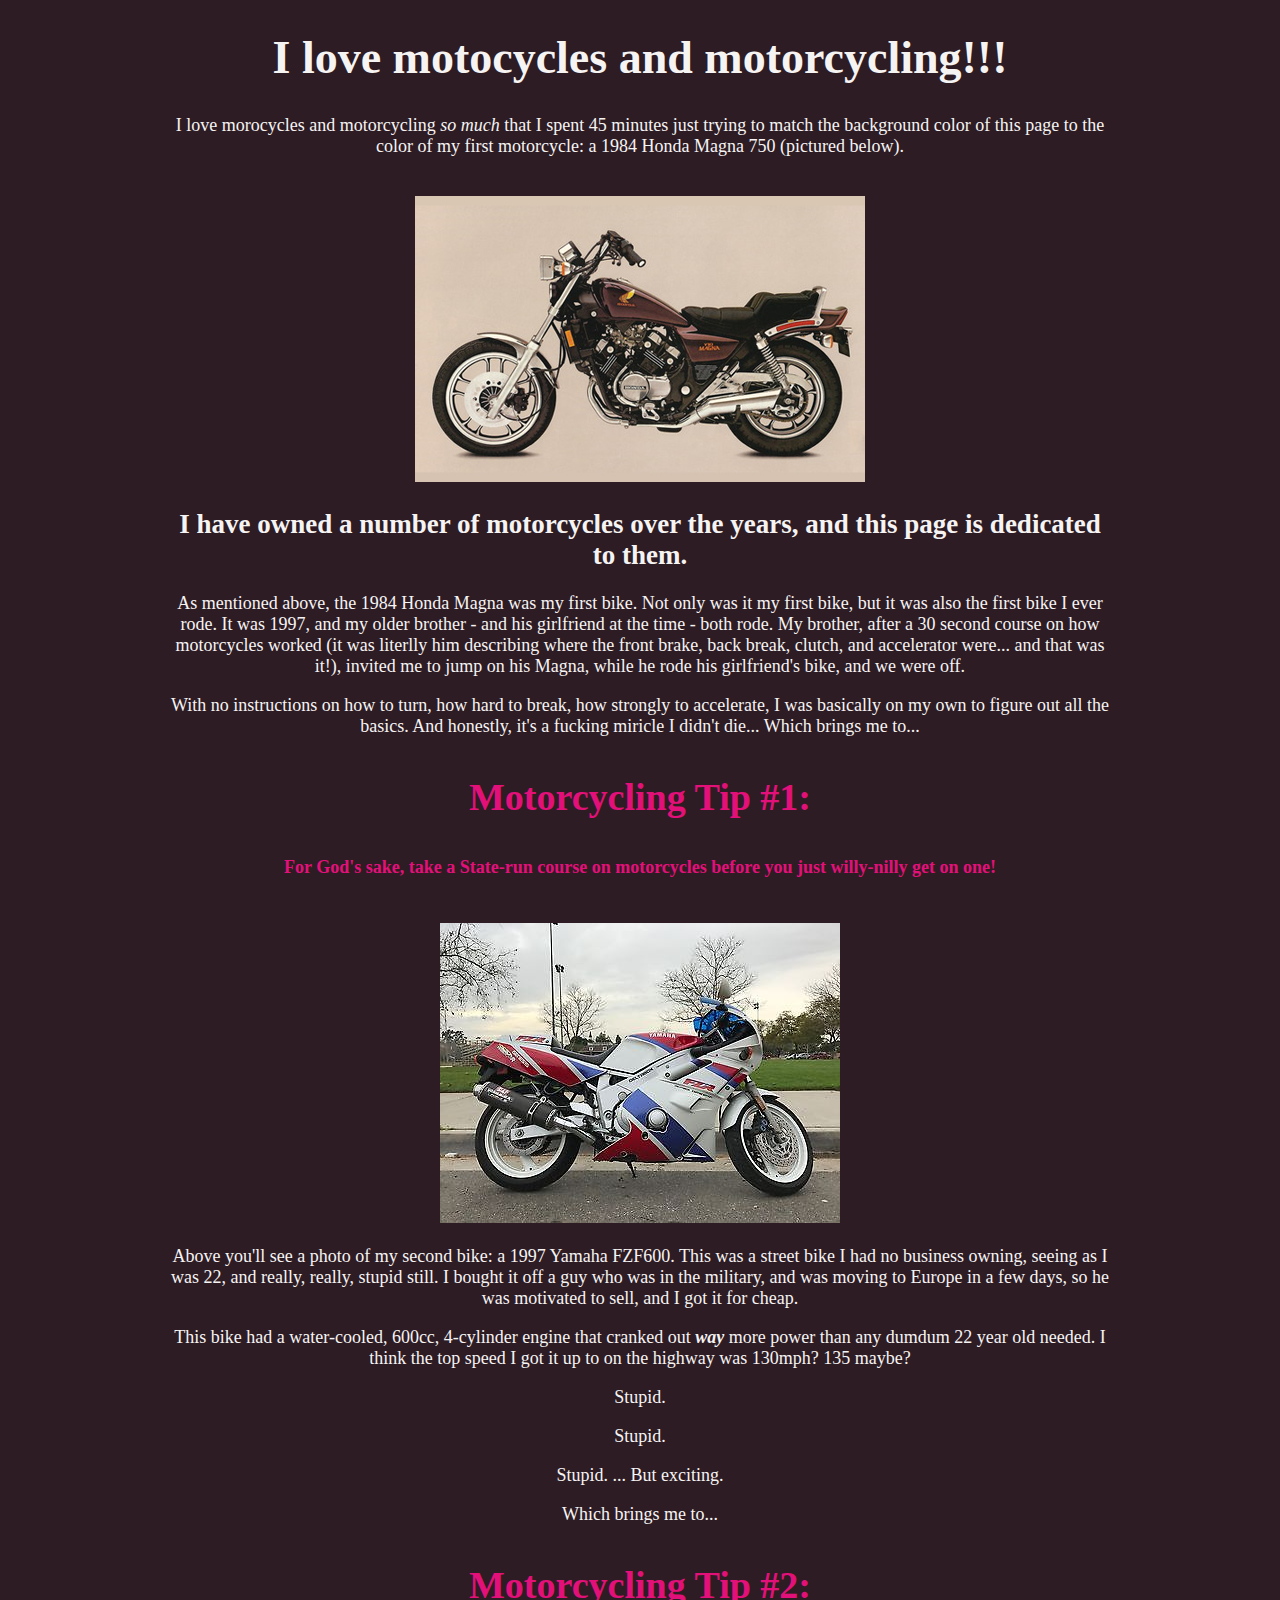
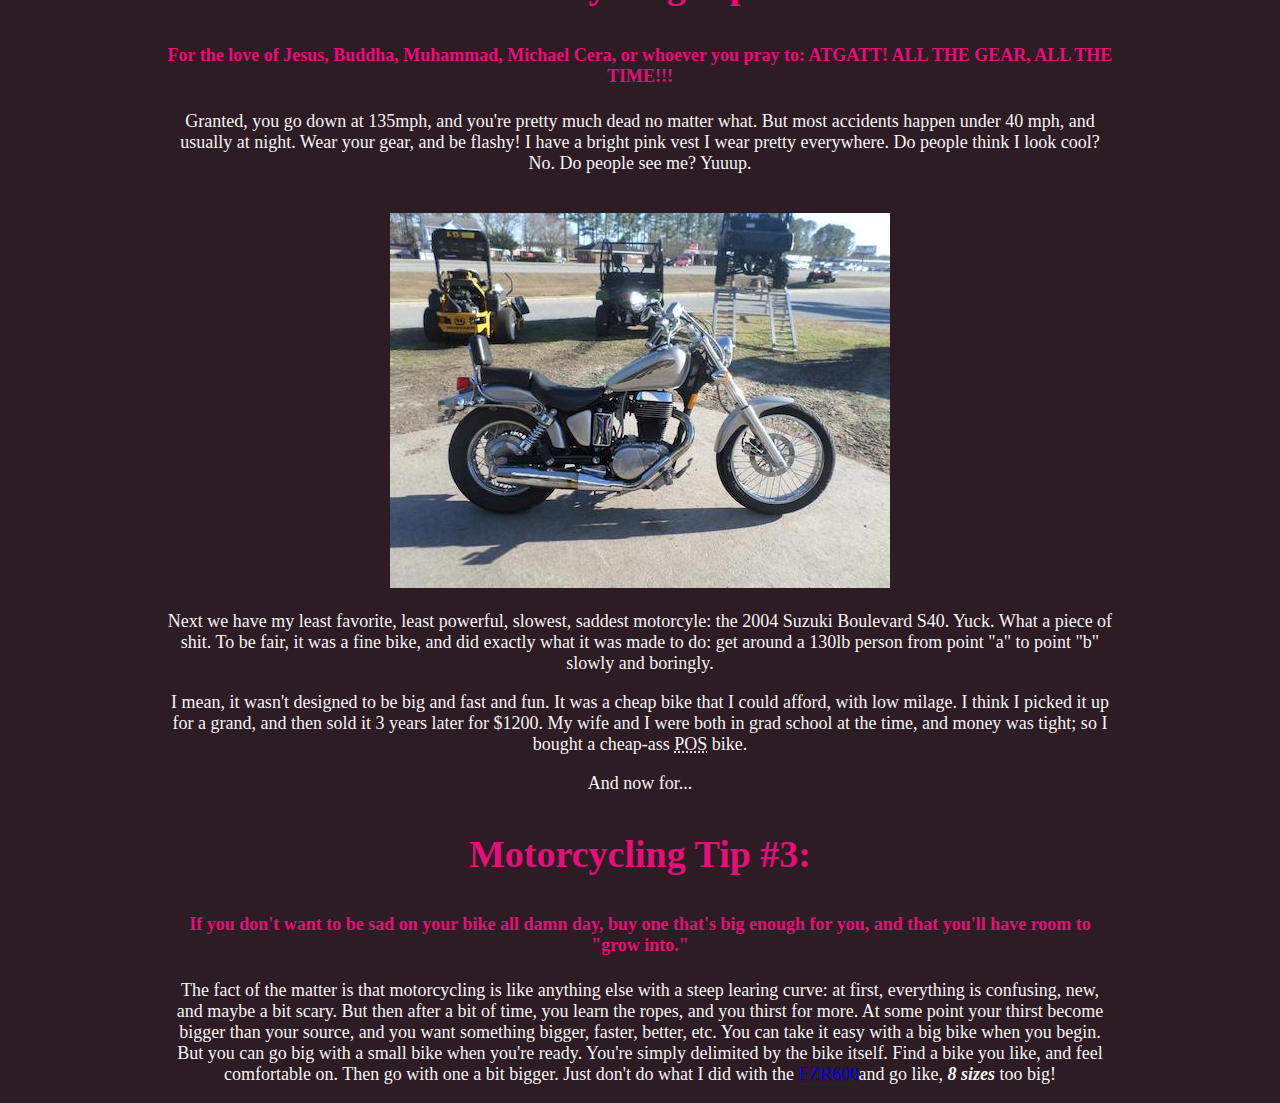
==== pages/moto.html @ 8cec21f5 "Add moto content" ====
<!DOCTYPE html>

<html>

<head>
	<meta charset="utf-8">
	<title>Two-wheeled Goodness from Heaven</title>
	<link rel="stylesheet" type="text/css" href="../css/style.css">
</head>

<body class="moto_body">

	<div class="moto_body_content">
		
		<div>
			<h1>I love motocycles and motorcycling!!!</h1>
			<p>I love morocycles and motorcycling <i>so much</i> that I spent 45 minutes just trying to match the background color of this page to the color of my first motorcycle: a 1984 Honda Magna 750 (pictured below).</p>
			<br />
			<a href="https://en.wikipedia.org/wiki/Honda_Magna" target="blank"><img src="../photos/moto_magna.jpg"></a>
		</div>

		<div>
			<h2>I have owned a number of motorcycles over the years, and this page is dedicated to them.</h2>
		</div>

		<div id="magna">
			<p>As mentioned above, the 1984 Honda Magna was my first bike. Not only was it my first bike, but it was also the first bike I ever rode. It was 1997, and my older brother - and his girlfriend at the time - both rode. My brother, after a 30 second course on how motorcycles worked (it was literlly him describing where the front brake, back break, clutch, and accelerator were... and that was it!), invited me to jump on his Magna, while he rode his girlfriend's bike, and we were off.</p>
			<p>With no instructions on how to turn, how hard to break, how strongly to accelerate, I was basically on my own to figure out all the basics. And honestly, it's a fucking miricle I didn't die... Which brings me to...</p>

			<h3 class="moto">Motorcycling Tip #1:</h3>
			<h4 class="moto">For God's sake, take a State-run course on motorcycles before you just willy-nilly get on one!</h4>
		</div>

		<br>

		<div id="yzf600">
			<a href="https://en.wikipedia.org/wiki/Yamaha_FZR600" target="blank"><img src="../photos/fzr600.jpg"></a>
			<p>Above you'll see a photo of my second bike: a 1997 Yamaha FZF600. This was a street bike I had no business owning, seeing as I was 22, and really, really, stupid still. I bought it off a guy who was in the military, and was moving to Europe in a few days, so he was motivated to sell, and I got it for cheap.</p>
			<p>This bike had a water-cooled, 600cc, 4-cylinder engine that cranked out <i><b>way</b></i> more power than any dumdum 22 year old needed. I think the top speed I got it up to on the highway was 130mph? 135 maybe?</p>
			<p>Stupid.</p>
			<p>Stupid.</p>
			<p>Stupid. ... But exciting.</p>
			<p>Which brings me to...</p>

			<h3 class="moto">Motorcycling Tip #2:</h3>
			<h4 class="moto">For the love of Jesus, Buddha, Muhammad, Michael Cera, or whoever you pray to: ATGATT! ALL THE GEAR, ALL THE TIME!!!</h4>

			<p>Granted, you go down at 135mph, and you're pretty much dead no matter what. But most accidents happen under 40 mph, and usually at night. Wear your gear, and be flashy! I have a bright pink vest I wear pretty everywhere. Do people think I look cool? No. Do people see me? Yuuup.</p>
		</div>

		<br>

		<div class="s40">
			<a href="https://en.wikipedia.org/wiki/Suzuki_Boulevard_S40" target="blank"><img src="../photos/moto_s40.jpg"></a>
			<p>Next we have my least favorite, least powerful, slowest, saddest motorcyle: the 2004 Suzuki Boulevard S40. Yuck. What a piece of shit. To be fair, it was a fine bike, and did exactly what it was made to do: get around a 130lb person from point "a" to point "b" slowly and boringly.</p>
			<p>I mean, it wasn't designed to be big and fast and fun. It was a cheap bike that I could afford, with low milage. I think I picked it up for a grand, and then sold it 3 years later for $1200. My wife and I were both in grad school at the time, and money was tight; so I bought a cheap-ass <abbr title="Piece of Shit">POS</abbr> bike.</p>
			<p>And now for...</p>

			<h3 class="moto">Motorcycling Tip #3:</h3>
			<h4 class="moto">If you don't want to be sad on your bike all damn day, buy one that's big enough for you, and that you'll have room to "grow into."</h4>

			<p>The fact of the matter is that motorcycling is like anything else with a steep learing curve: at first, everything is confusing, new, and maybe a bit scary. But then after a bit of time, you learn the ropes, and you thirst for more. At some point your thirst become bigger than your source, and you want something bigger, faster, better, etc. You can take it easy with a big bike when you begin. But you can go big with a small bike when you're ready. You're simply delimited by the bike itself. Find a bike you like, and feel comfortable on. Then go with one a bit bigger. Just don't do what I did with the <a href="https://en.wikipedia.org/wiki/Yamaha_FZR600">FZR600</a>and go like, <i><b>8 sizes</b></i> too big!</p>
		</div>

	</div>

</body>

</html>
---- css/style.css ----
img.family {
	height: 200px;
	display: inline-block;
	padding: 10px;
	margin: auto;
	border-radius: 20px;
}

body.index_body {
	background-color: #f6f3f3;
}

body.fam_body {
	background-color: #D1D3DC;
}

body.moto_body {
	background-color: #2D1C23;
}

.body_content {
	height: 100%;
	width: 75%;
	margin: auto;
	font-family: Georgia, serif;
	font-size: 18px;
	color: #3d3d3d;
	background-color: #f6f3f3;
	text-align: center;
}

.fam_body_content {
	height: 100%;
	width: 75%;
	margin: auto;
	font-family: Georgia, serif;
	font-size: 18px;
	color: #3d3d3d;
	background-color: #D1D3DC;
	text-align: center;
}

.moto_body_content {
	height: 100%;
	width: 75%;
	margin: auto;
	font-family: Georgia, serif;
	font-size: 18px;
	color: #f6f3f3;
	background-color: #2D1C23;
	text-align: center;
}

.list {
 	text-align: left;
}

#banner {
	width: 100%;
	height: auto;
}

h1 {
	font-size: 46px;
}

h3.moto {
	font-size: 38px;
	color: #E3107A;
}

h4.moto {
	color: #E3107A;
}

img.nav_img {
	border: 1px solid #ddd;
 	border-radius: 4px;
 	padding: 5px;
 	width: 500px;
 	border-radius: 20px;
 	margin-bottom: 20px;
 	margin-top: 100px;
}

img.nav_img:hover {
 	box-shadow: 0 0 2px 1px rgba(0, 140, 186, 0.5);
}

div#navigation {
	display: block;
	margin-left: auto;
	margin-right: auto;
	text-align: center;
}

span {
	display: block;
	padding: 20px;
	margin: 20px;
}
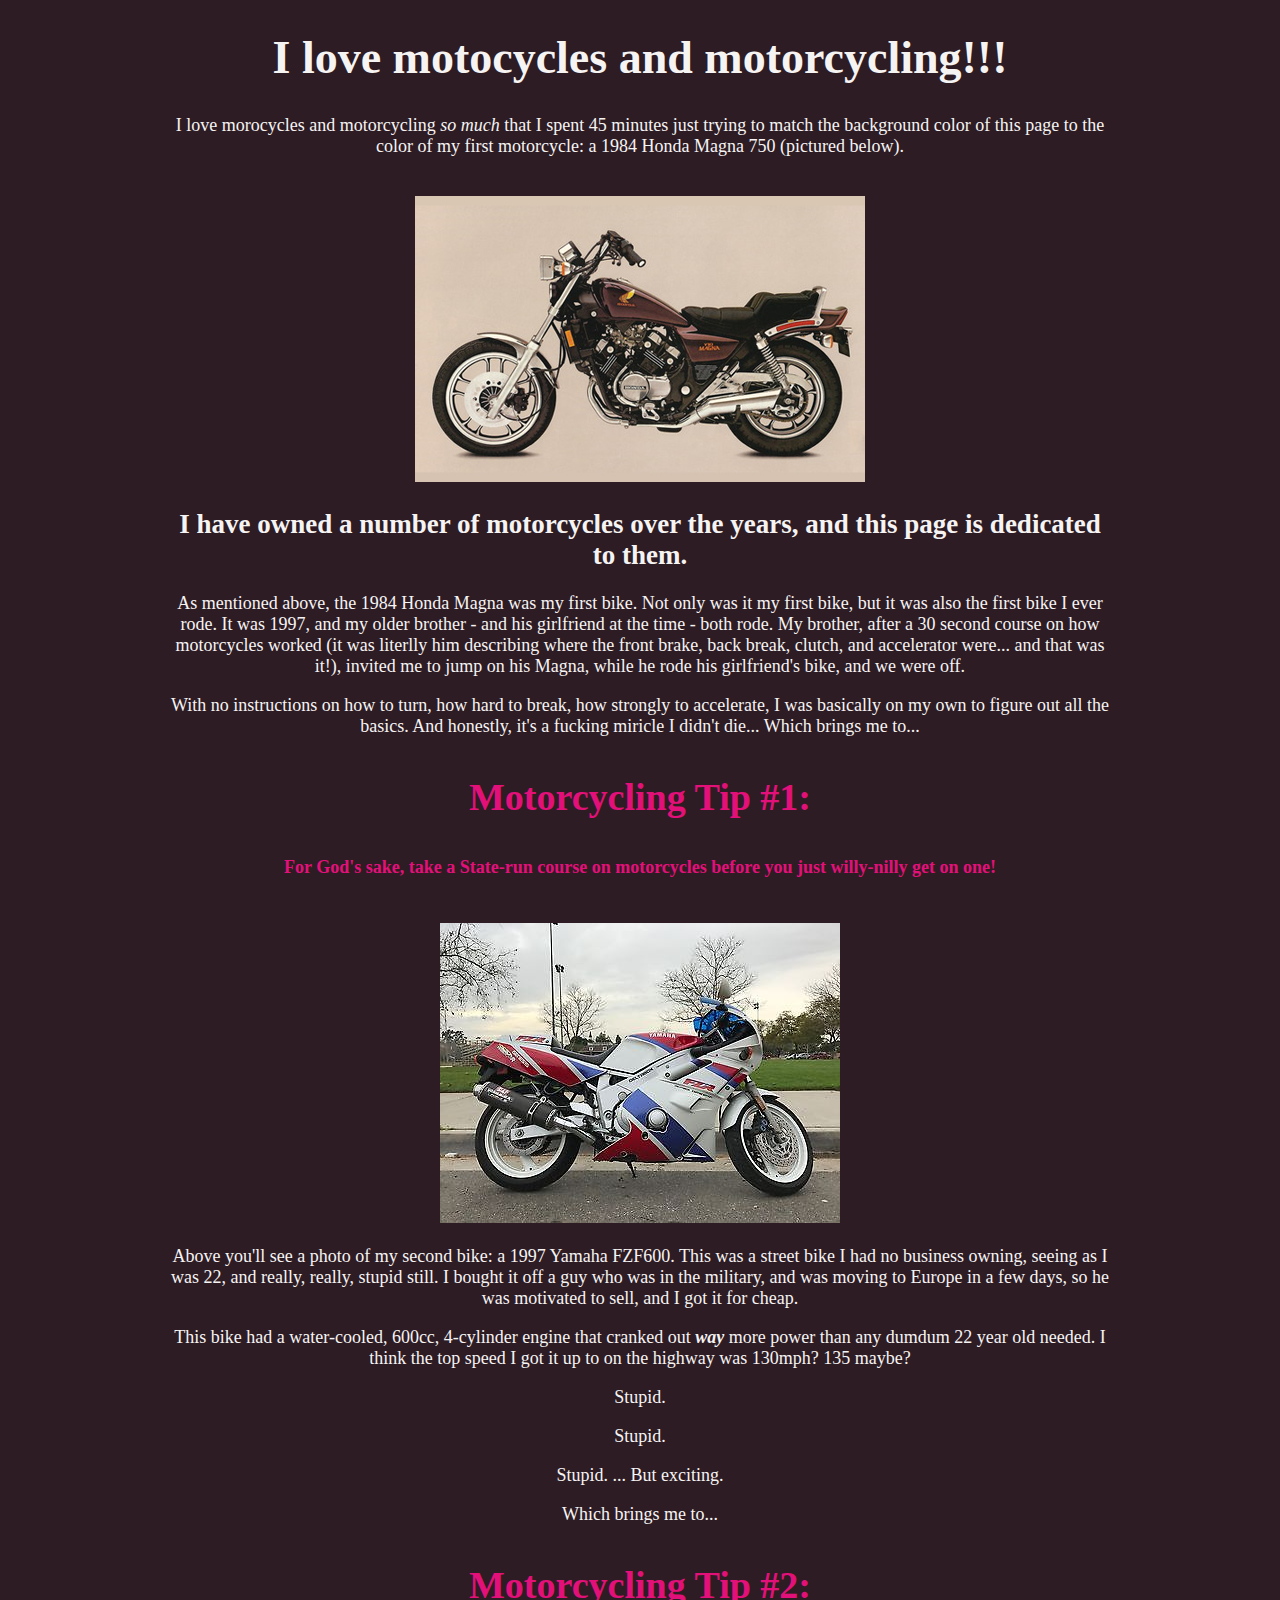
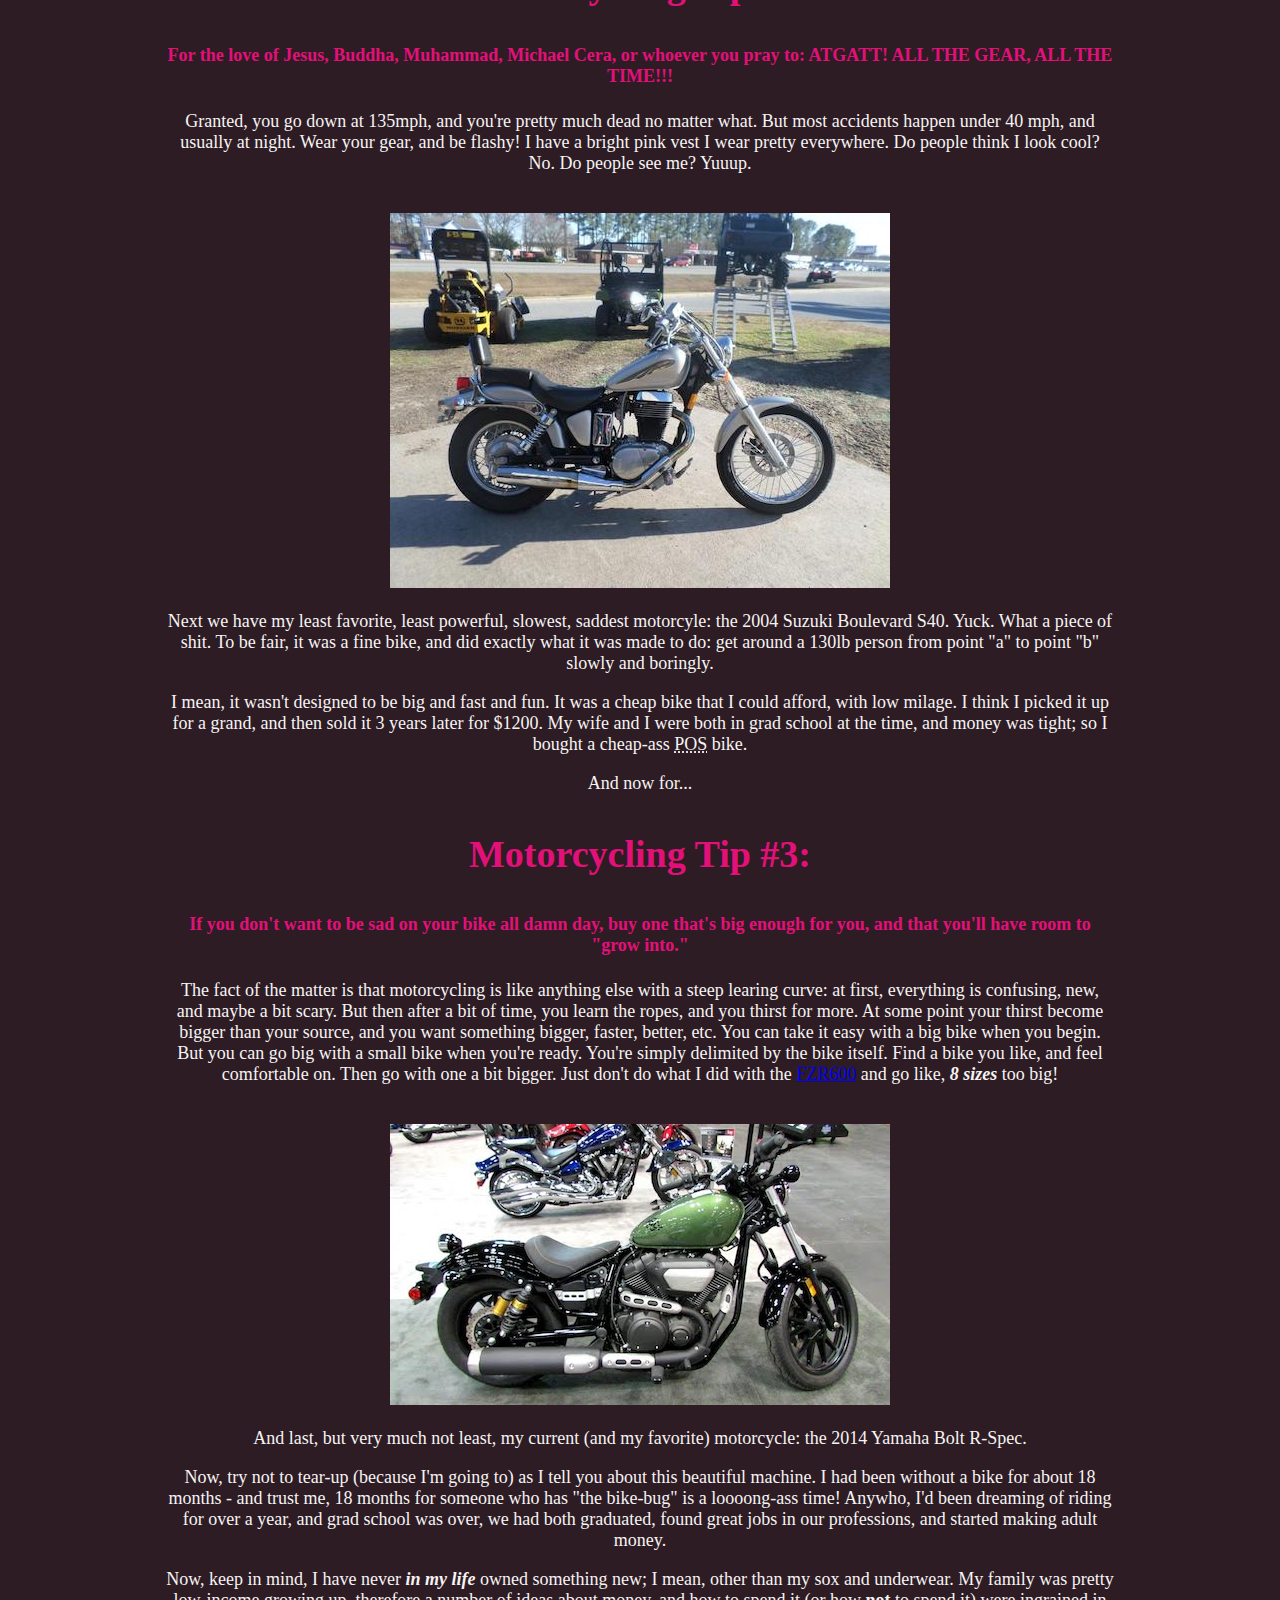
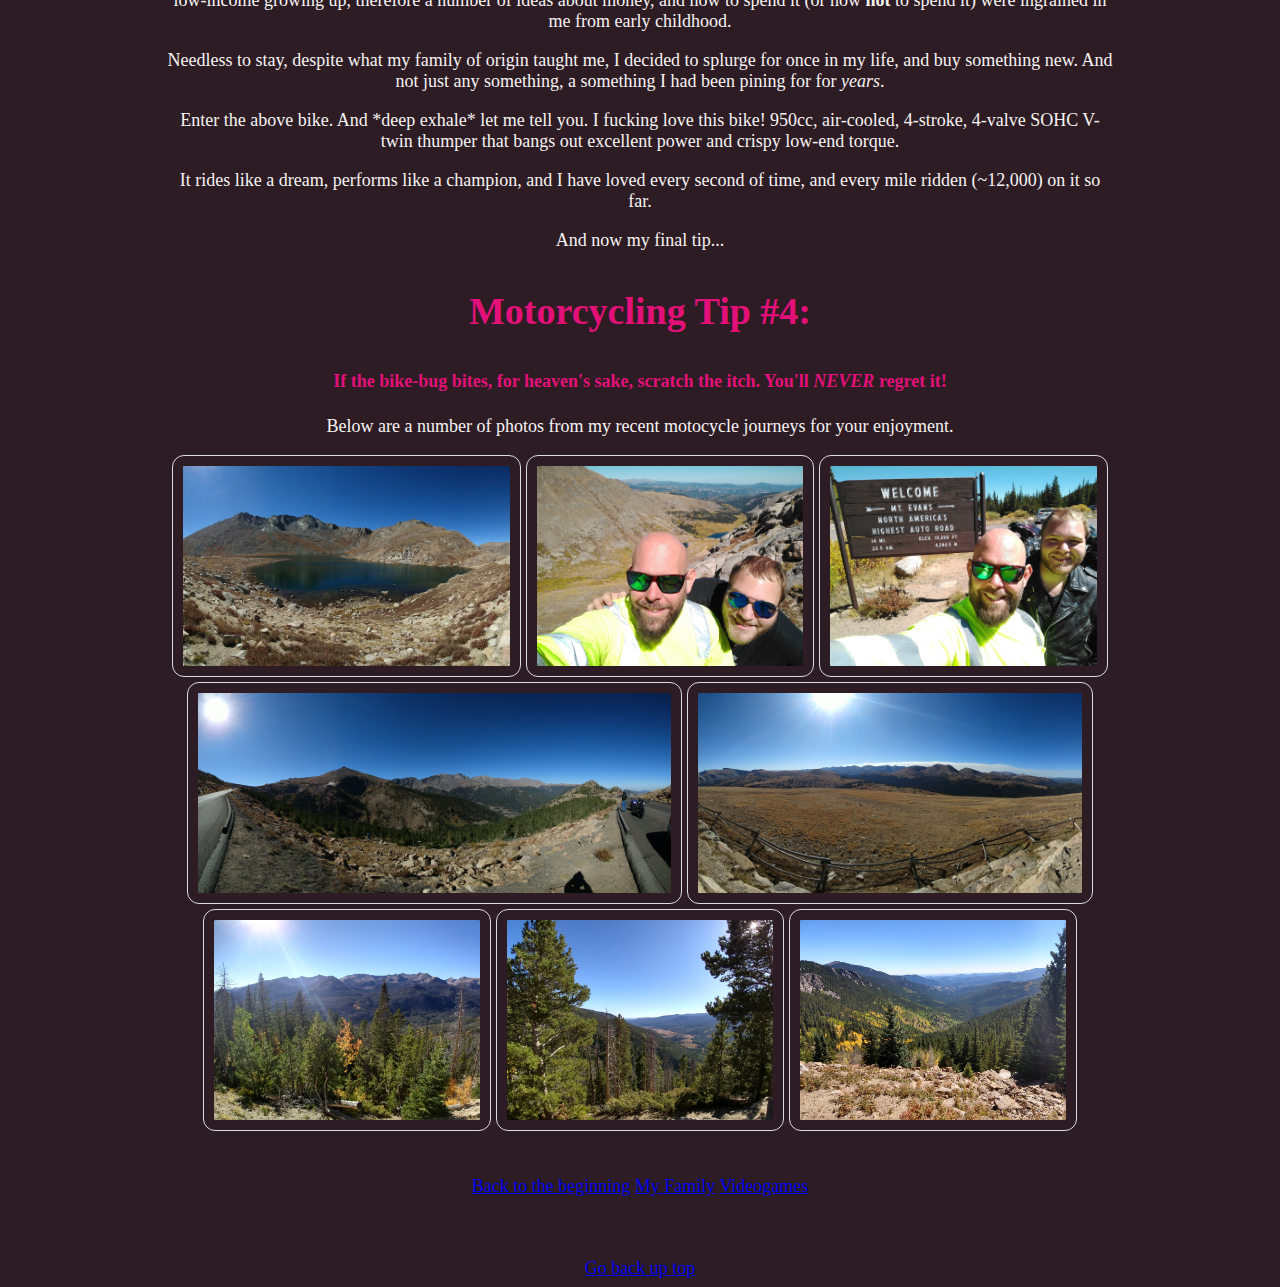
==== commit 8a739eb1: "Finish moto" ====
--- a/pages/moto.html
+++ b/pages/moto.html
@@ -8,7 +8,7 @@
 	<link rel="stylesheet" type="text/css" href="../css/style.css">
 </head>
 
-<body class="moto_body">
+<body id="top" class="moto_body">
 
 	<div class="moto_body_content">
 		
@@ -50,7 +50,7 @@
 
 		<br>
 
-		<div class="s40">
+		<div id="s40">
 			<a href="https://en.wikipedia.org/wiki/Suzuki_Boulevard_S40" target="blank"><img src="../photos/moto_s40.jpg"></a>
 			<p>Next we have my least favorite, least powerful, slowest, saddest motorcyle: the 2004 Suzuki Boulevard S40. Yuck. What a piece of shit. To be fair, it was a fine bike, and did exactly what it was made to do: get around a 130lb person from point "a" to point "b" slowly and boringly.</p>
 			<p>I mean, it wasn't designed to be big and fast and fun. It was a cheap bike that I could afford, with low milage. I think I picked it up for a grand, and then sold it 3 years later for $1200. My wife and I were both in grad school at the time, and money was tight; so I bought a cheap-ass <abbr title="Piece of Shit">POS</abbr> bike.</p>
@@ -59,8 +59,49 @@
 			<h3 class="moto">Motorcycling Tip #3:</h3>
 			<h4 class="moto">If you don't want to be sad on your bike all damn day, buy one that's big enough for you, and that you'll have room to "grow into."</h4>
 
-			<p>The fact of the matter is that motorcycling is like anything else with a steep learing curve: at first, everything is confusing, new, and maybe a bit scary. But then after a bit of time, you learn the ropes, and you thirst for more. At some point your thirst become bigger than your source, and you want something bigger, faster, better, etc. You can take it easy with a big bike when you begin. But you can go big with a small bike when you're ready. You're simply delimited by the bike itself. Find a bike you like, and feel comfortable on. Then go with one a bit bigger. Just don't do what I did with the <a href="https://en.wikipedia.org/wiki/Yamaha_FZR600">FZR600</a>and go like, <i><b>8 sizes</b></i> too big!</p>
+			<p>The fact of the matter is that motorcycling is like anything else with a steep learing curve: at first, everything is confusing, new, and maybe a bit scary. But then after a bit of time, you learn the ropes, and you thirst for more. At some point your thirst become bigger than your source, and you want something bigger, faster, better, etc. You can take it easy with a big bike when you begin. But you can go big with a small bike when you're ready. You're simply delimited by the bike itself. Find a bike you like, and feel comfortable on. Then go with one a bit bigger. Just don't do what I did with the <a href="https://en.wikipedia.org/wiki/Yamaha_FZR600">FZR600</a> and go like, <i><b>8 sizes</b></i> too big!</p>
 		</div>
+
+		<br>
+
+		<div id="bolt">
+			<a href="https://en.wikipedia.org/wiki/Yamaha_Bolt" target="blank"><img src="../photos/moto_bolt.jpg"></a>
+			<p>And last, but very much not least, my current (and my favorite) motorcycle: the 2014 Yamaha Bolt R-Spec.</p>
+			<p>Now, try not to tear-up (because I'm going to) as I tell you about this beautiful machine. I had been without a bike for about 18 months - and trust me, 18 months for someone who has "the bike-bug" is a loooong-ass time! Anywho, I'd been dreaming of riding for over a year, and grad school was over, we had both graduated, found great jobs in our professions, and started making adult money.</p>
+			<p>Now, keep in mind, I have never <i><b>in my life</b></i> owned something new; I mean, other than my sox and underwear. My family was pretty low-income growing up, therefore a number of ideas about money, and how to spend it (or how <b>not</b> to spend it) were ingrained in me from early childhood.</p>
+			<p>Needless to stay, despite what my family of origin taught me, I decided to splurge for once in my life, and buy something new. And not just any something, a something I had been pining for for <i>years</i>.</p>
+			<p>Enter the above bike. And *deep exhale* let me tell you. I fucking love this bike! 950cc, air-cooled, 4-stroke, 4-valve SOHC V-twin thumper that bangs out excellent power and crispy low-end torque.</p>
+			<p>It rides like a dream, performs like a champion, and I have loved every second of time, and every mile ridden (~12,000) on it so far.</p>
+			<p>And now my final tip...</p>
+
+			<h3 class="moto">Motorcycling Tip #4:</h3>
+			<h4 class="moto">If the bike-bug bites, for heaven's sake, scratch the itch. You'll <i><b>NEVER</b></i> regret it!</h4>
+
+			<p>Below are a number of photos from my recent motocycle journeys for your enjoyment.</p>
+		</div>
+
+		<div id="moto_photos">
+			<a href="../photos/moto_11.jpg" target="blank"><img class="family" src="../photos/moto_11.jpg"></a>
+			<a href="../photos/moto_12.jpg" target="blank"><img class="family" src="../photos/moto_12.jpg"></a>
+			<a href="../photos/moto_13.jpg" target="blank"><img class="family" src="../photos/moto_13.jpg"></a>
+			<br />
+			<a href="../photos/moto_14.jpg" target="blank"><img class="family" src="../photos/moto_14.jpg"></a>
+			<a href="../photos/moto_15.jpg" target="blank"><img class="family" src="../photos/moto_15.jpg"></a>
+			<br />
+			<a href="../photos/moto_17.jpg" target="blank"><img class="family" src="../photos/moto_17.jpg"></a>
+			<a href="../photos/moto_18.jpg" target="blank"><img class="family" src="../photos/moto_18.jpg"></a>
+			<a href="../photos/moto_12.jpg" target="blank"><img class="family" src="../photos/moto_19.jpg"></a>
+		</div>
+
+		<span>
+			<a href="../index.html">Back to the beginning</a>
+			<a href="pages/my_family.html">My Family</a>
+			<a href="pages/videogames.html">Videogames</a>
+		</span>
+		
+		<br />
+
+		<a href="#top">Go back up top</a>
 
 	</div>
 
--- a/css/style.css
+++ b/css/style.css
@@ -3,7 +3,8 @@
 	display: inline-block;
 	padding: 10px;
 	margin: auto;
-	border-radius: 20px;
+	border: 1px solid #ddd;
+ 	border-radius: 12px;
 }
 
 body.index_body {
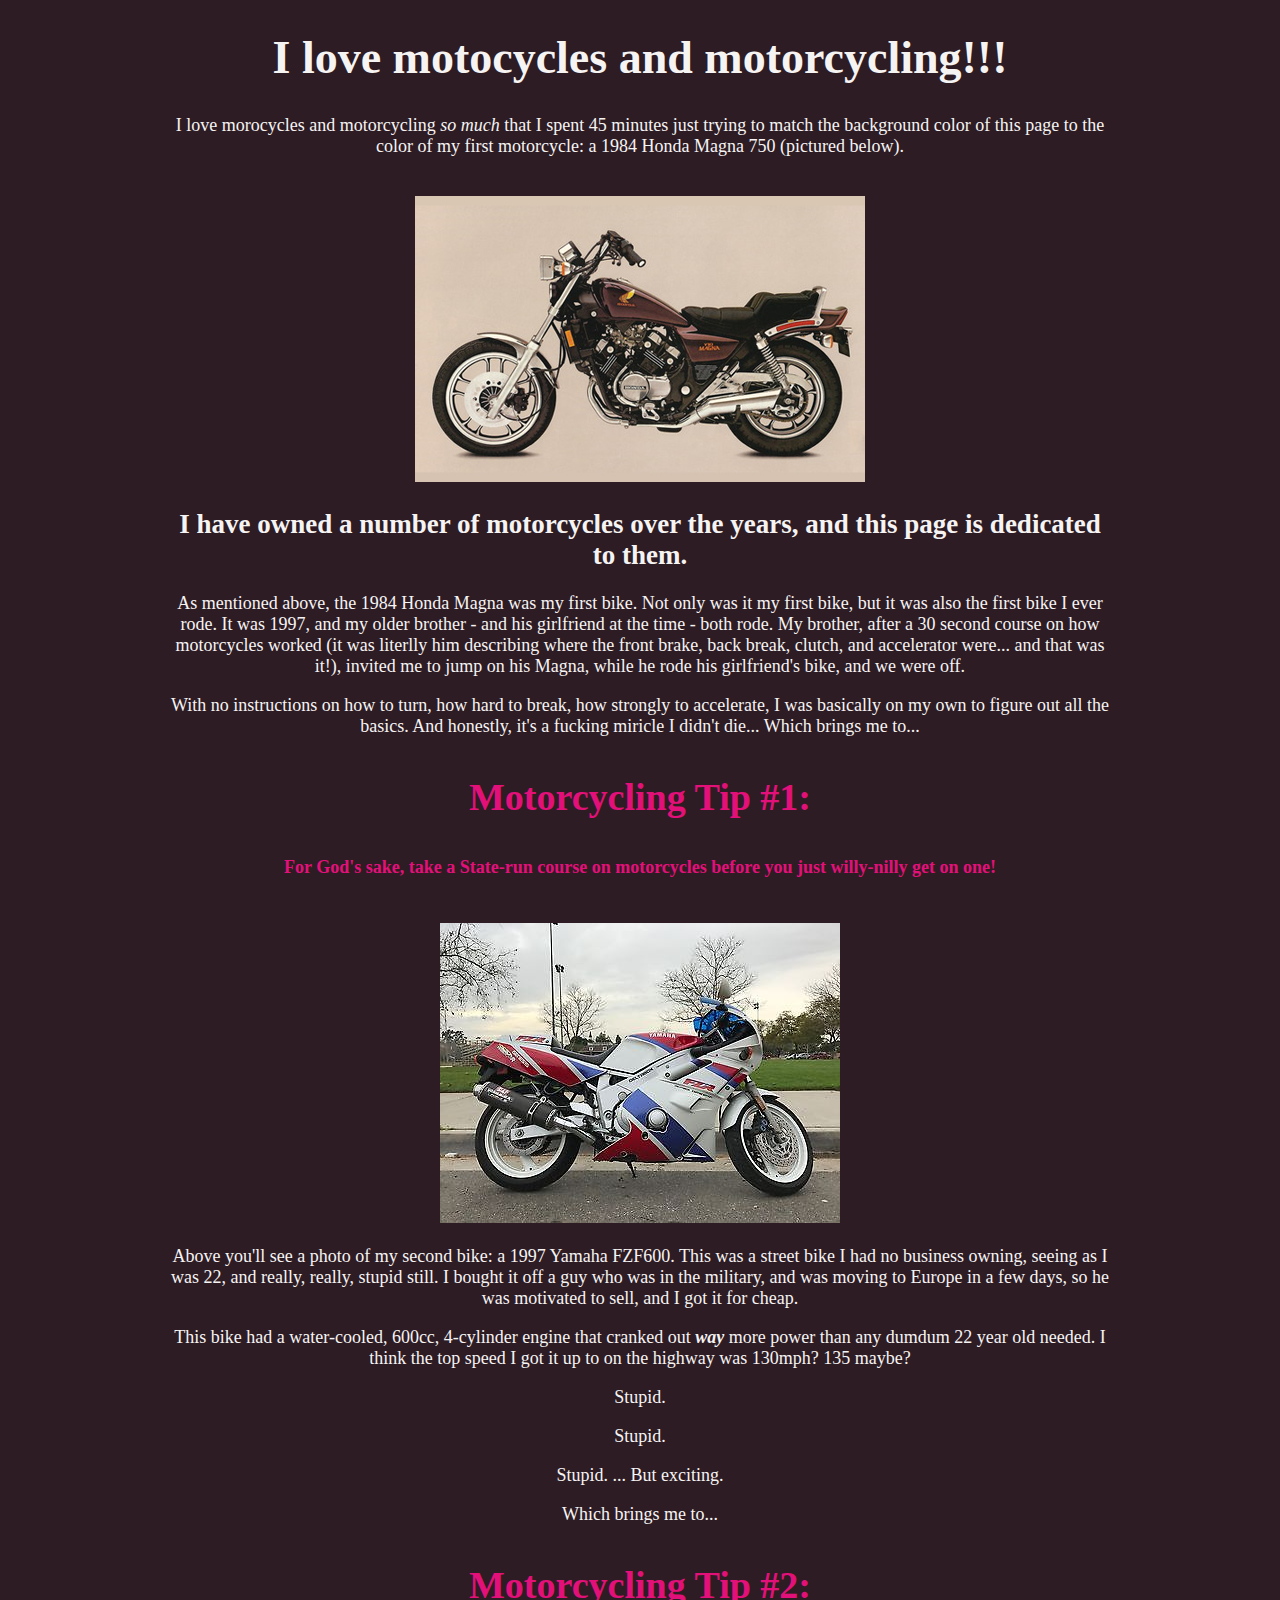
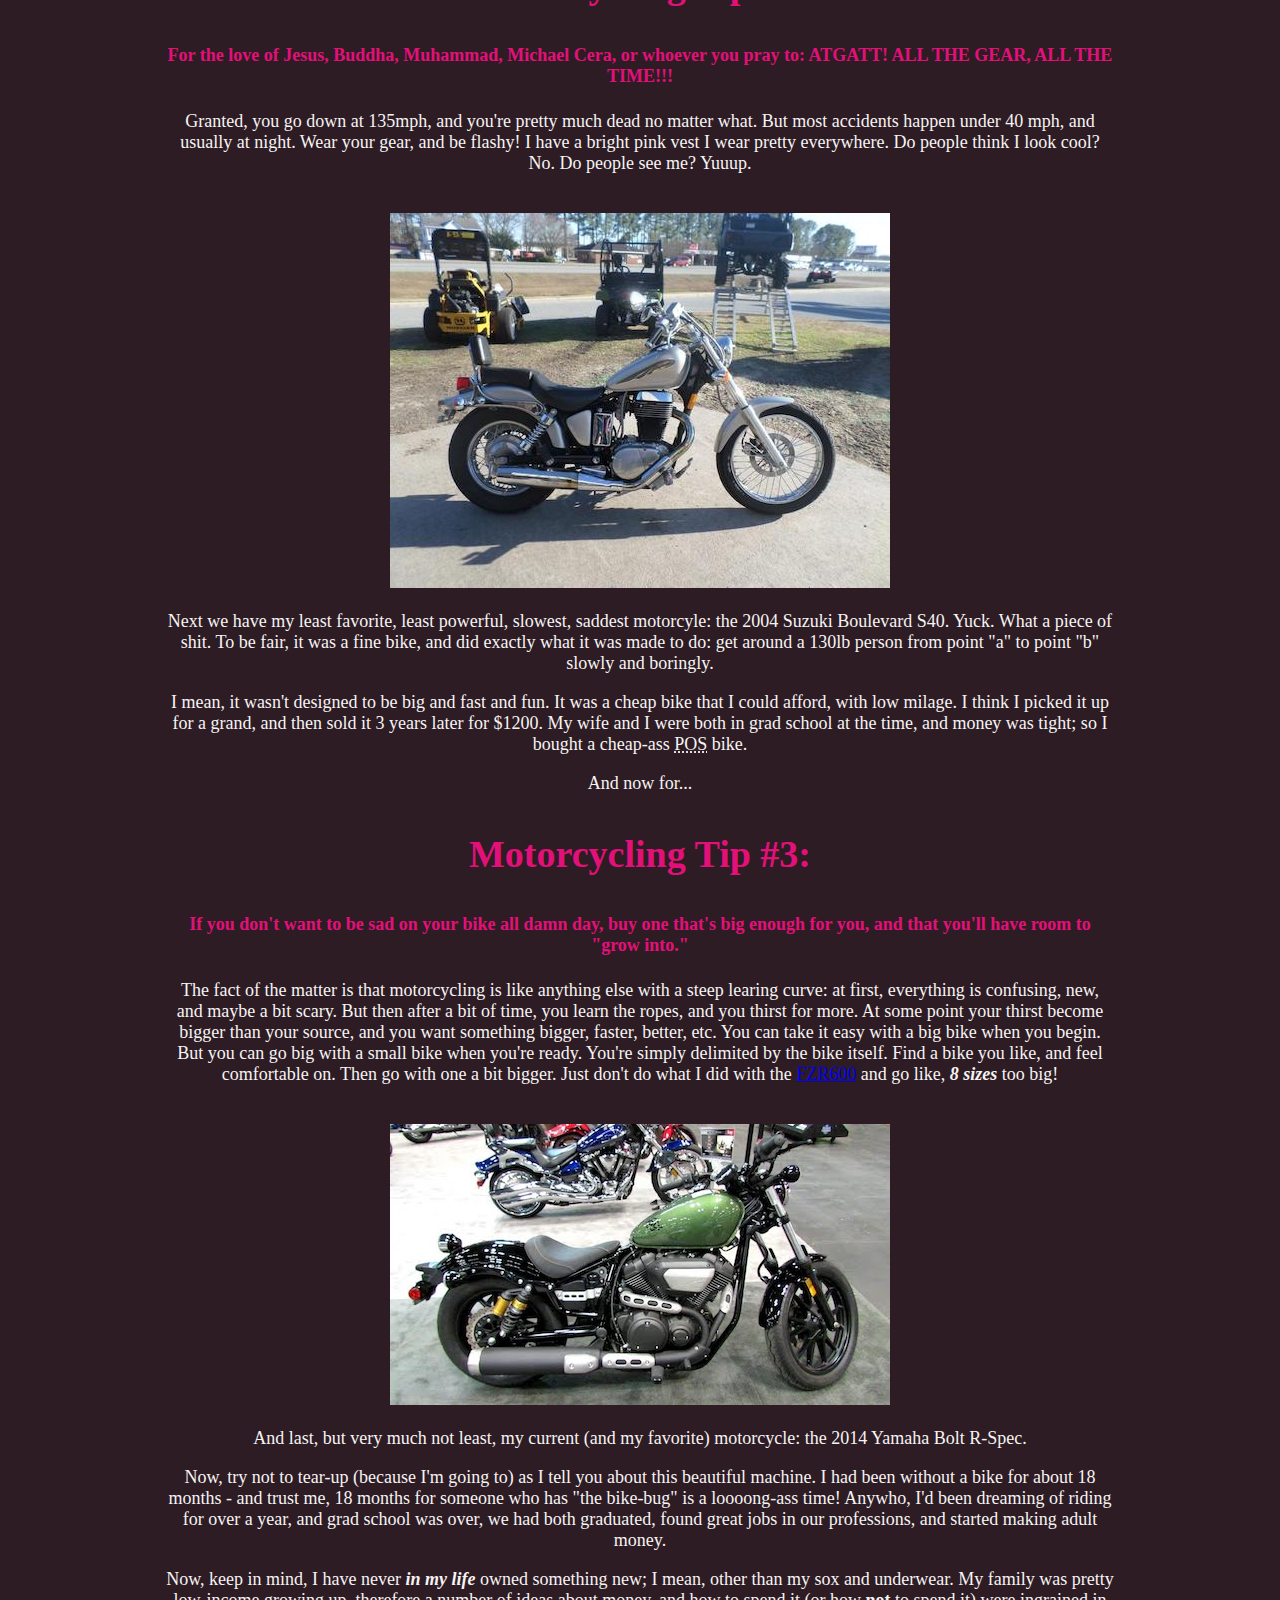
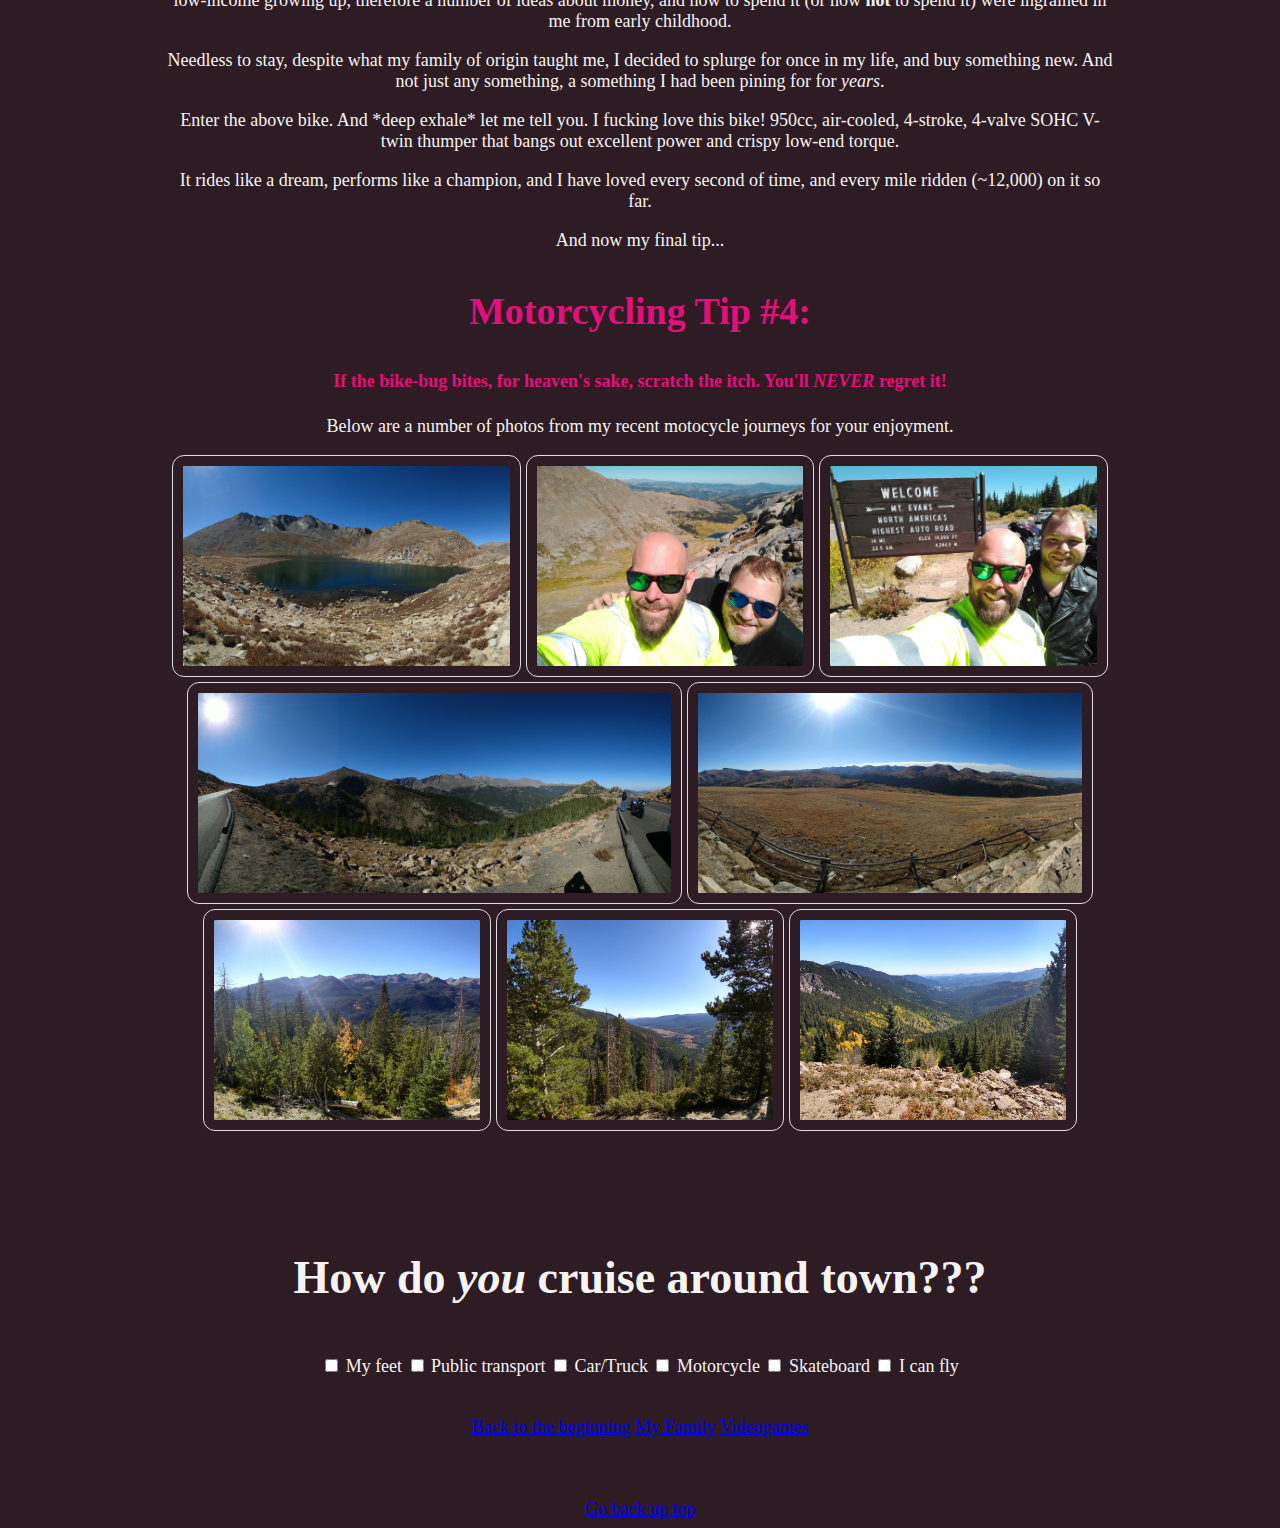
==== commit 7de7eb17: "Clean up" ====
--- a/pages/moto.html
+++ b/pages/moto.html
@@ -93,10 +93,28 @@
 			<a href="../photos/moto_12.jpg" target="blank"><img class="family" src="../photos/moto_19.jpg"></a>
 		</div>
 
+		<br>
+		<br>
+		<br>
+		<br>
+
+		<div>
+			<form>
+				<h1>How do <i>you</i> cruise around town???</h1>
+				<br>
+				<input type="checkbox" name="transport" value="my_feet"> My feet
+				<input type="checkbox" name="transport" value="public_transport"> Public transport
+				<input type="checkbox" name="transport" value="car_truck"> Car/Truck
+				<input type="checkbox" name="transport" value="motorcycle"> Motorcycle
+				<input type="checkbox" name="transport" value="skateboard"> Skateboard
+				<input type="checkbox" name="transport" value="i_can_fly"> I can fly
+			</form>
+		</div>
+
 		<span>
 			<a href="../index.html">Back to the beginning</a>
-			<a href="pages/my_family.html">My Family</a>
-			<a href="pages/videogames.html">Videogames</a>
+			<a href="my_family.html">My Family</a>
+			<a href="videogames.html">Videogames</a>
 		</span>
 		
 		<br />
--- a/css/style.css
+++ b/css/style.css
@@ -11,14 +11,6 @@
 	background-color: #f6f3f3;
 }
 
-body.fam_body {
-	background-color: #D1D3DC;
-}
-
-body.moto_body {
-	background-color: #2D1C23;
-}
-
 .body_content {
 	height: 100%;
 	width: 75%;
@@ -28,6 +20,10 @@
 	color: #3d3d3d;
 	background-color: #f6f3f3;
 	text-align: center;
+}
+
+body.fam_body {
+	background-color: #D1D3DC;
 }
 
 .fam_body_content {
@@ -41,6 +37,10 @@
 	text-align: center;
 }
 
+body.moto_body {
+	background-color: #2D1C23;
+}
+
 .moto_body_content {
 	height: 100%;
 	width: 75%;
@@ -50,6 +50,48 @@
 	color: #f6f3f3;
 	background-color: #2D1C23;
 	text-align: center;
+}
+
+body.game_body {
+	background-color: #DEF375;
+}
+
+.game_body_content {
+	height: 100%;
+	width: 65%;
+	margin: auto;
+	font-family: Georgia, serif;
+	font-size: 18px;
+	color: #4171D2;
+	background-color: #DEF375;
+	text-align: center;
+}
+
+.sidebar {
+  margin: 0;
+  padding: 0;
+  width: 200px;
+  background-color: #f26060;
+  position: fixed;
+  height: 100%;
+  overflow: auto;
+}
+
+.sidebar a {
+  display: block;
+  color: black;
+  padding: 16px;
+  text-decoration: none;
+}
+
+.sidebar a.active {
+  background-color: #4c4a9b;
+  color: white;
+}
+
+.sidebar a:hover:not(.active) {
+  background-color: #ff00e9;
+  color: white;
 }
 
 .list {
@@ -72,6 +114,10 @@
 
 h4.moto {
 	color: #E3107A;
+}
+
+#fun {
+	font-size: 46px;
 }
 
 img.nav_img {
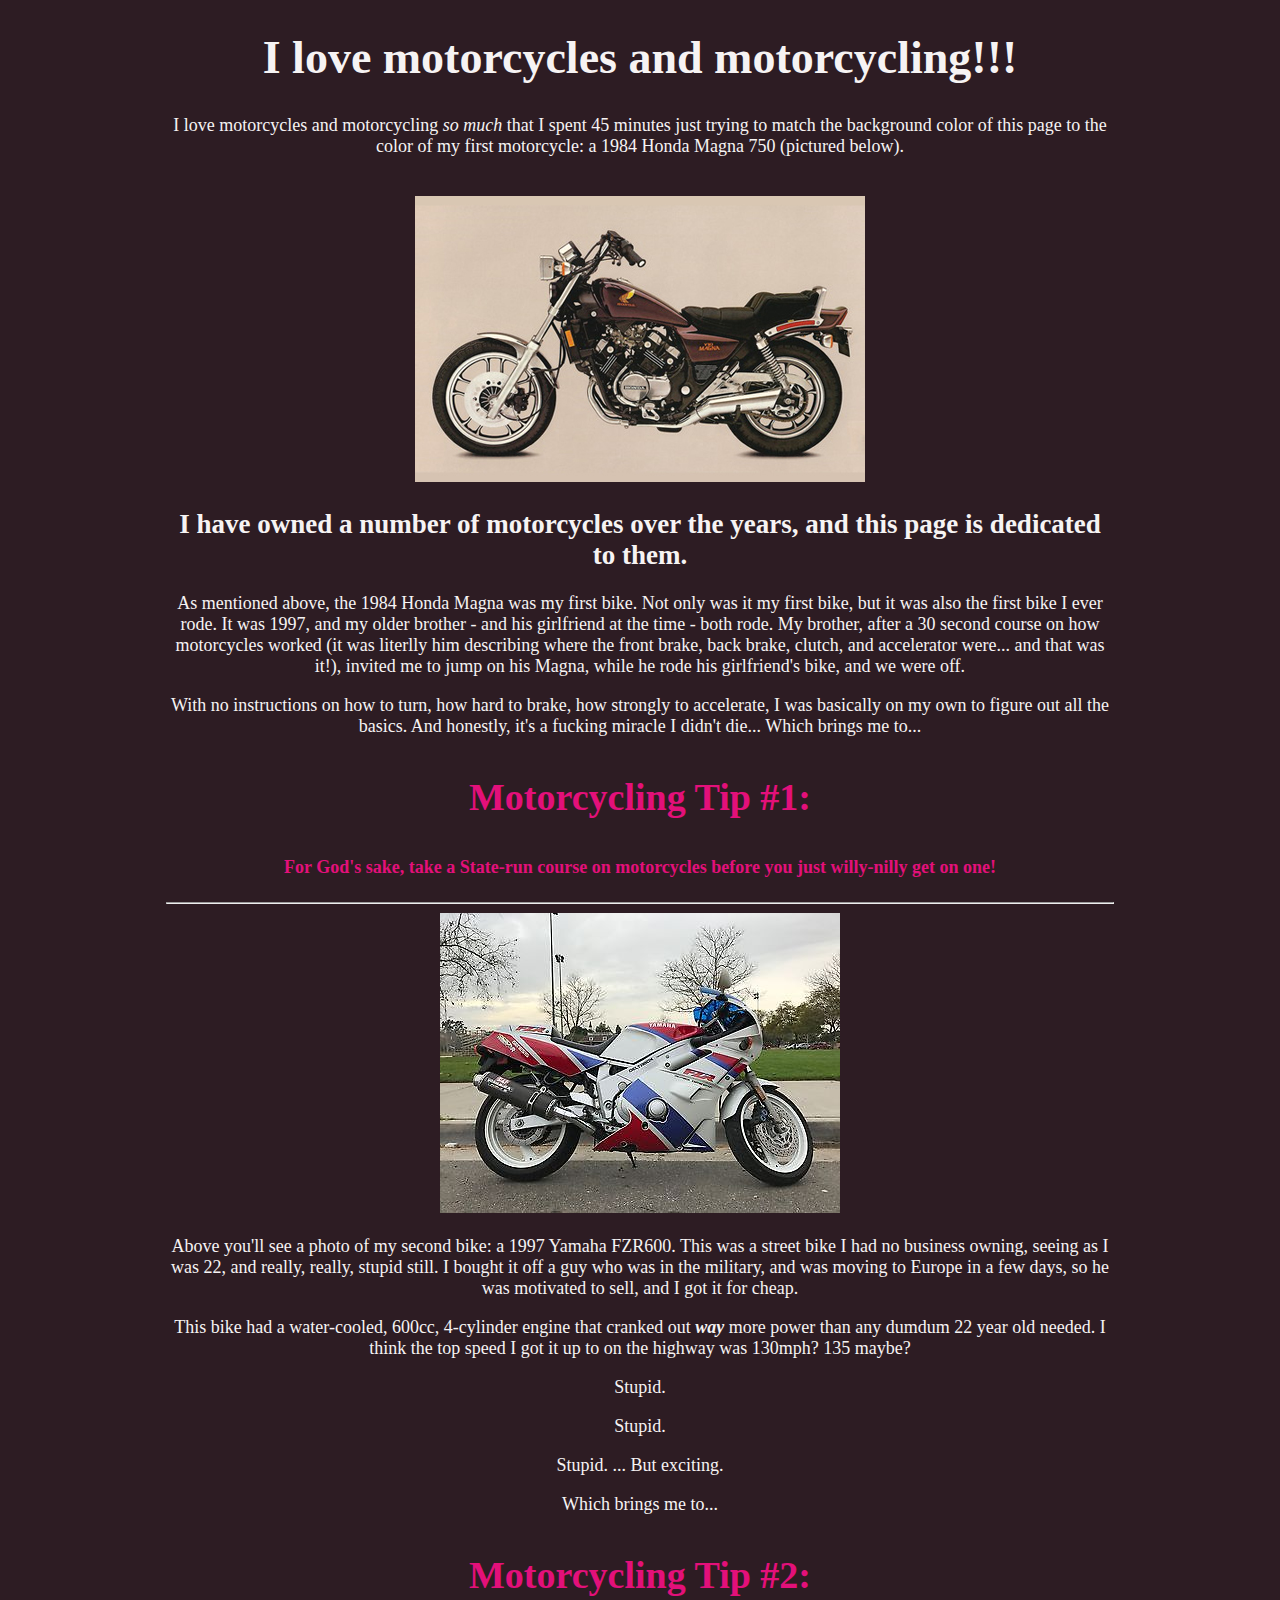
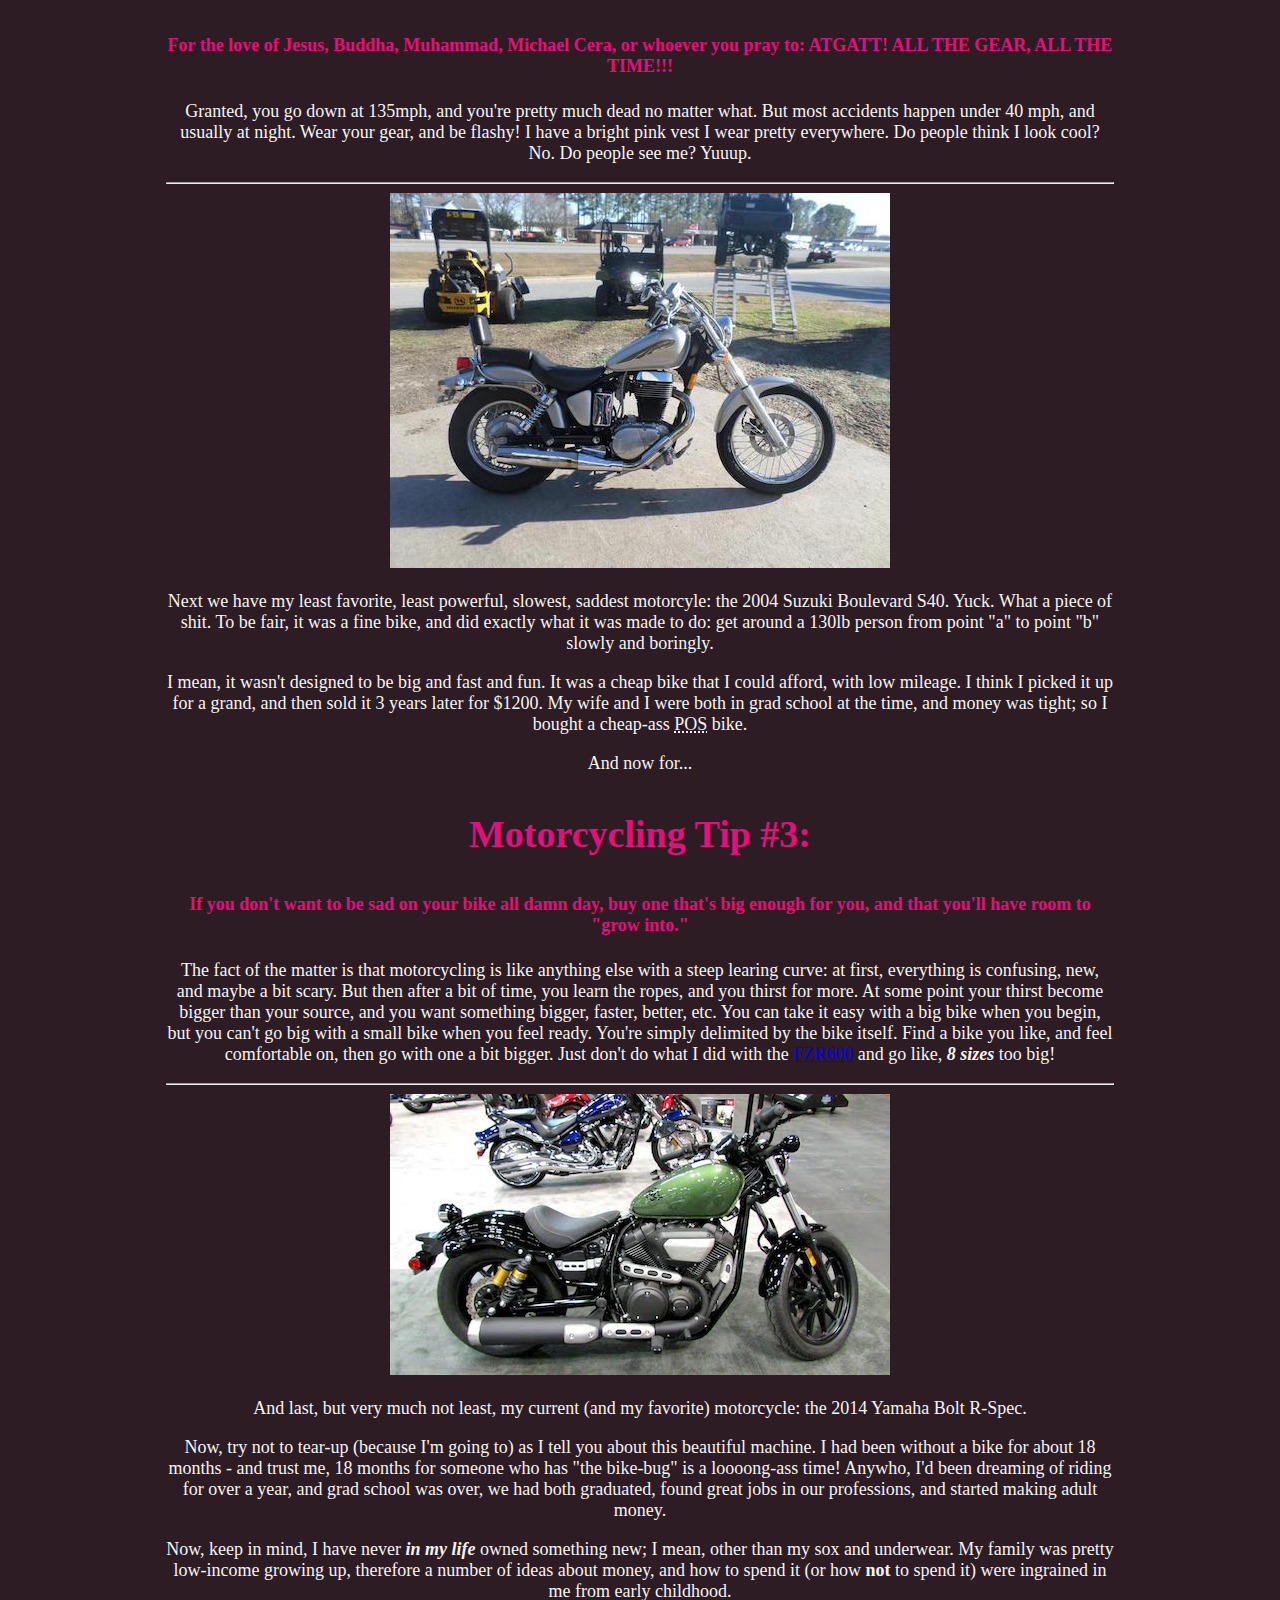
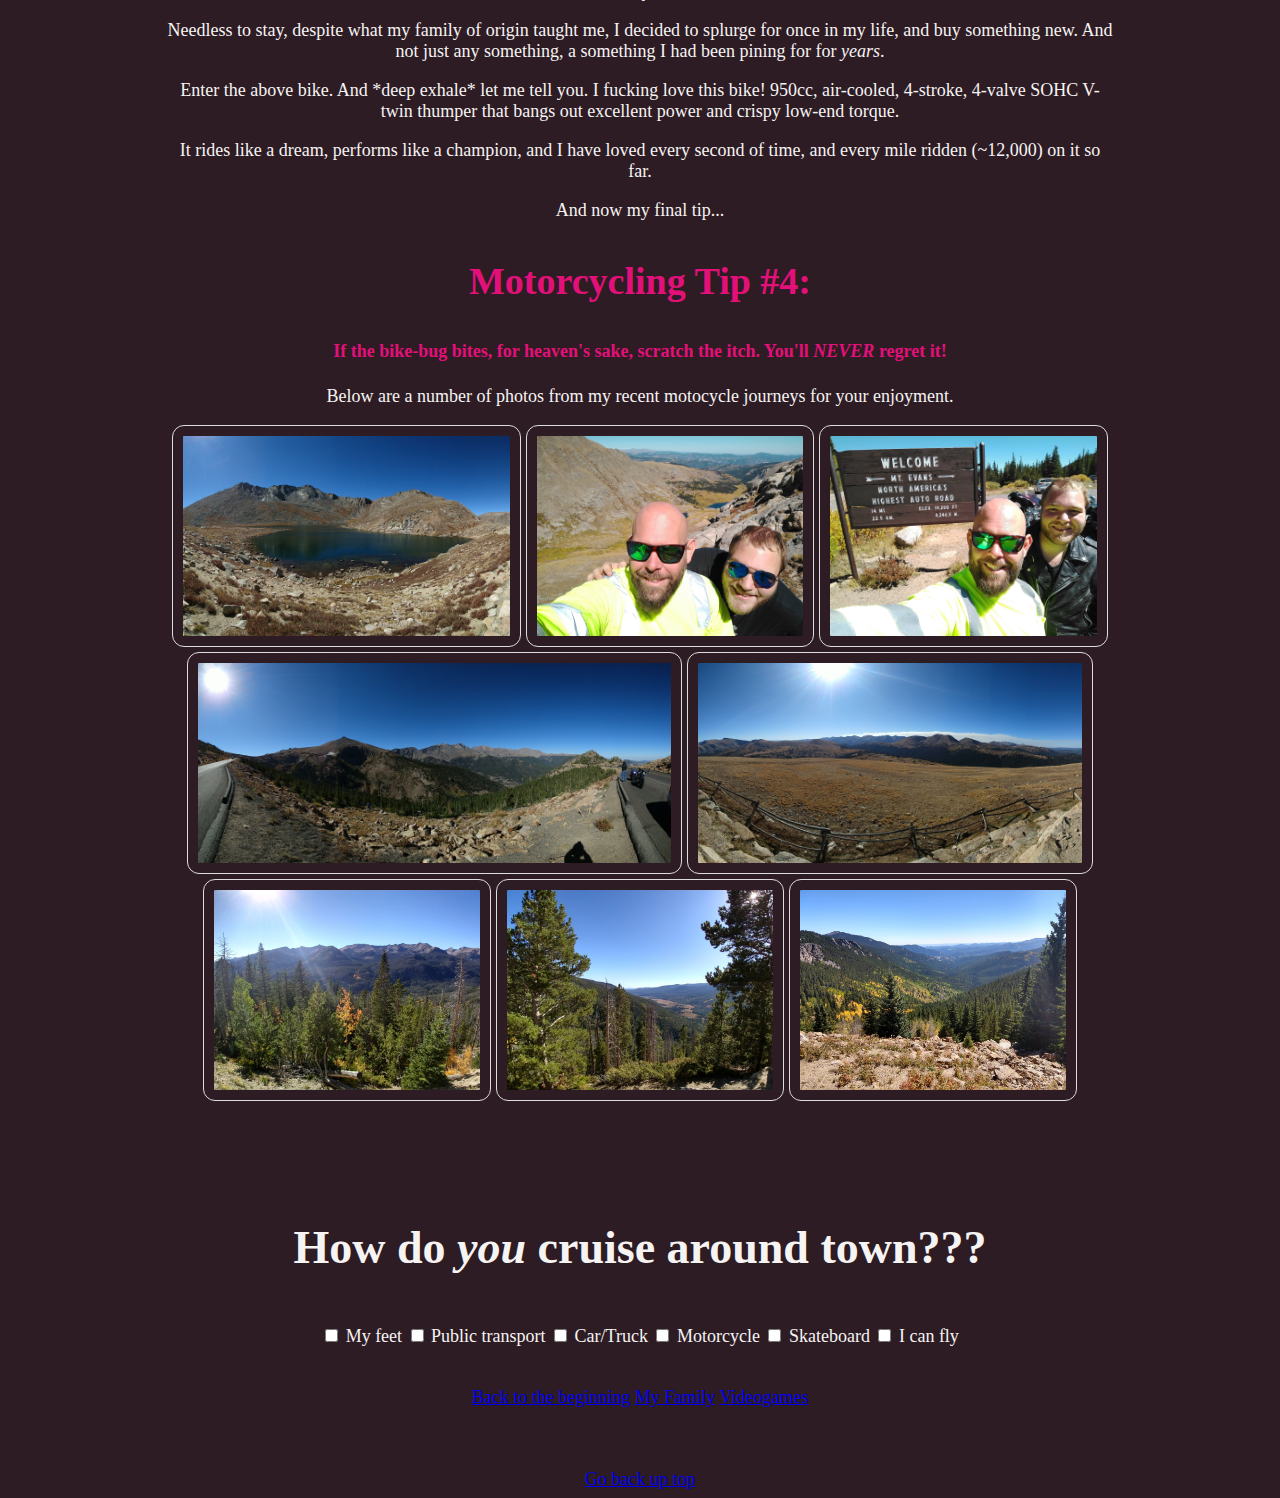
==== commit 913931b4: "Cleaning" ====
--- a/pages/moto.html
+++ b/pages/moto.html
@@ -13,8 +13,8 @@
 	<div class="moto_body_content">
 		
 		<div>
-			<h1>I love motocycles and motorcycling!!!</h1>
-			<p>I love morocycles and motorcycling <i>so much</i> that I spent 45 minutes just trying to match the background color of this page to the color of my first motorcycle: a 1984 Honda Magna 750 (pictured below).</p>
+			<h1>I love motorcycles and motorcycling!!!</h1>
+			<p>I love motorcycles and motorcycling <i>so much</i> that I spent 45 minutes just trying to match the background color of this page to the color of my first motorcycle: a 1984 Honda Magna 750 (pictured below).</p>
 			<br />
 			<a href="https://en.wikipedia.org/wiki/Honda_Magna" target="blank"><img src="../photos/moto_magna.jpg"></a>
 		</div>
@@ -24,18 +24,18 @@
 		</div>
 
 		<div id="magna">
-			<p>As mentioned above, the 1984 Honda Magna was my first bike. Not only was it my first bike, but it was also the first bike I ever rode. It was 1997, and my older brother - and his girlfriend at the time - both rode. My brother, after a 30 second course on how motorcycles worked (it was literlly him describing where the front brake, back break, clutch, and accelerator were... and that was it!), invited me to jump on his Magna, while he rode his girlfriend's bike, and we were off.</p>
-			<p>With no instructions on how to turn, how hard to break, how strongly to accelerate, I was basically on my own to figure out all the basics. And honestly, it's a fucking miricle I didn't die... Which brings me to...</p>
+			<p>As mentioned above, the 1984 Honda Magna was my first bike. Not only was it my first bike, but it was also the first bike I ever rode. It was 1997, and my older brother - and his girlfriend at the time - both rode. My brother, after a 30 second course on how motorcycles worked (it was literlly him describing where the front brake, back brake, clutch, and accelerator were... and that was it!), invited me to jump on his Magna, while he rode his girlfriend's bike, and we were off.</p>
+			<p>With no instructions on how to turn, how hard to brake, how strongly to accelerate, I was basically on my own to figure out all the basics. And honestly, it's a fucking miracle I didn't die... Which brings me to...</p>
 
 			<h3 class="moto">Motorcycling Tip #1:</h3>
 			<h4 class="moto">For God's sake, take a State-run course on motorcycles before you just willy-nilly get on one!</h4>
 		</div>
 
-		<br>
+		<hr>
 
 		<div id="yzf600">
 			<a href="https://en.wikipedia.org/wiki/Yamaha_FZR600" target="blank"><img src="../photos/fzr600.jpg"></a>
-			<p>Above you'll see a photo of my second bike: a 1997 Yamaha FZF600. This was a street bike I had no business owning, seeing as I was 22, and really, really, stupid still. I bought it off a guy who was in the military, and was moving to Europe in a few days, so he was motivated to sell, and I got it for cheap.</p>
+			<p>Above you'll see a photo of my second bike: a 1997 Yamaha FZR600. This was a street bike I had no business owning, seeing as I was 22, and really, really, stupid still. I bought it off a guy who was in the military, and was moving to Europe in a few days, so he was motivated to sell, and I got it for cheap.</p>
 			<p>This bike had a water-cooled, 600cc, 4-cylinder engine that cranked out <i><b>way</b></i> more power than any dumdum 22 year old needed. I think the top speed I got it up to on the highway was 130mph? 135 maybe?</p>
 			<p>Stupid.</p>
 			<p>Stupid.</p>
@@ -48,21 +48,21 @@
 			<p>Granted, you go down at 135mph, and you're pretty much dead no matter what. But most accidents happen under 40 mph, and usually at night. Wear your gear, and be flashy! I have a bright pink vest I wear pretty everywhere. Do people think I look cool? No. Do people see me? Yuuup.</p>
 		</div>
 
-		<br>
+		<hr>
 
 		<div id="s40">
 			<a href="https://en.wikipedia.org/wiki/Suzuki_Boulevard_S40" target="blank"><img src="../photos/moto_s40.jpg"></a>
 			<p>Next we have my least favorite, least powerful, slowest, saddest motorcyle: the 2004 Suzuki Boulevard S40. Yuck. What a piece of shit. To be fair, it was a fine bike, and did exactly what it was made to do: get around a 130lb person from point "a" to point "b" slowly and boringly.</p>
-			<p>I mean, it wasn't designed to be big and fast and fun. It was a cheap bike that I could afford, with low milage. I think I picked it up for a grand, and then sold it 3 years later for $1200. My wife and I were both in grad school at the time, and money was tight; so I bought a cheap-ass <abbr title="Piece of Shit">POS</abbr> bike.</p>
+			<p>I mean, it wasn't designed to be big and fast and fun. It was a cheap bike that I could afford, with low mileage. I think I picked it up for a grand, and then sold it 3 years later for $1200. My wife and I were both in grad school at the time, and money was tight; so I bought a cheap-ass <abbr title="Piece of Shit">POS</abbr> bike.</p>
 			<p>And now for...</p>
 
 			<h3 class="moto">Motorcycling Tip #3:</h3>
 			<h4 class="moto">If you don't want to be sad on your bike all damn day, buy one that's big enough for you, and that you'll have room to "grow into."</h4>
 
-			<p>The fact of the matter is that motorcycling is like anything else with a steep learing curve: at first, everything is confusing, new, and maybe a bit scary. But then after a bit of time, you learn the ropes, and you thirst for more. At some point your thirst become bigger than your source, and you want something bigger, faster, better, etc. You can take it easy with a big bike when you begin. But you can go big with a small bike when you're ready. You're simply delimited by the bike itself. Find a bike you like, and feel comfortable on. Then go with one a bit bigger. Just don't do what I did with the <a href="https://en.wikipedia.org/wiki/Yamaha_FZR600">FZR600</a> and go like, <i><b>8 sizes</b></i> too big!</p>
+			<p>The fact of the matter is that motorcycling is like anything else with a steep learing curve: at first, everything is confusing, new, and maybe a bit scary. But then after a bit of time, you learn the ropes, and you thirst for more. At some point your thirst become bigger than your source, and you want something bigger, faster, better, etc. You can take it easy with a big bike when you begin, but you can't go big with a small bike when you feel ready. You're simply delimited by the bike itself. Find a bike you like, and feel comfortable on, then go with one a bit bigger. Just don't do what I did with the <a href="https://en.wikipedia.org/wiki/Yamaha_FZR600">FZR600</a> and go like, <i><b>8 sizes</b></i> too big!</p>
 		</div>
 
-		<br>
+		<hr>
 
 		<div id="bolt">
 			<a href="https://en.wikipedia.org/wiki/Yamaha_Bolt" target="blank"><img src="../photos/moto_bolt.jpg"></a>
--- a/css/style.css
+++ b/css/style.css
@@ -107,6 +107,10 @@
 	font-size: 46px;
 }
 
+h3 {
+	font-size: 38px;
+}
+
 h3.moto {
 	font-size: 38px;
 	color: #E3107A;
@@ -127,7 +131,7 @@
  	width: 500px;
  	border-radius: 20px;
  	margin-bottom: 20px;
- 	margin-top: 100px;
+ 	margin-top: 10px;
 }
 
 img.nav_img:hover {
